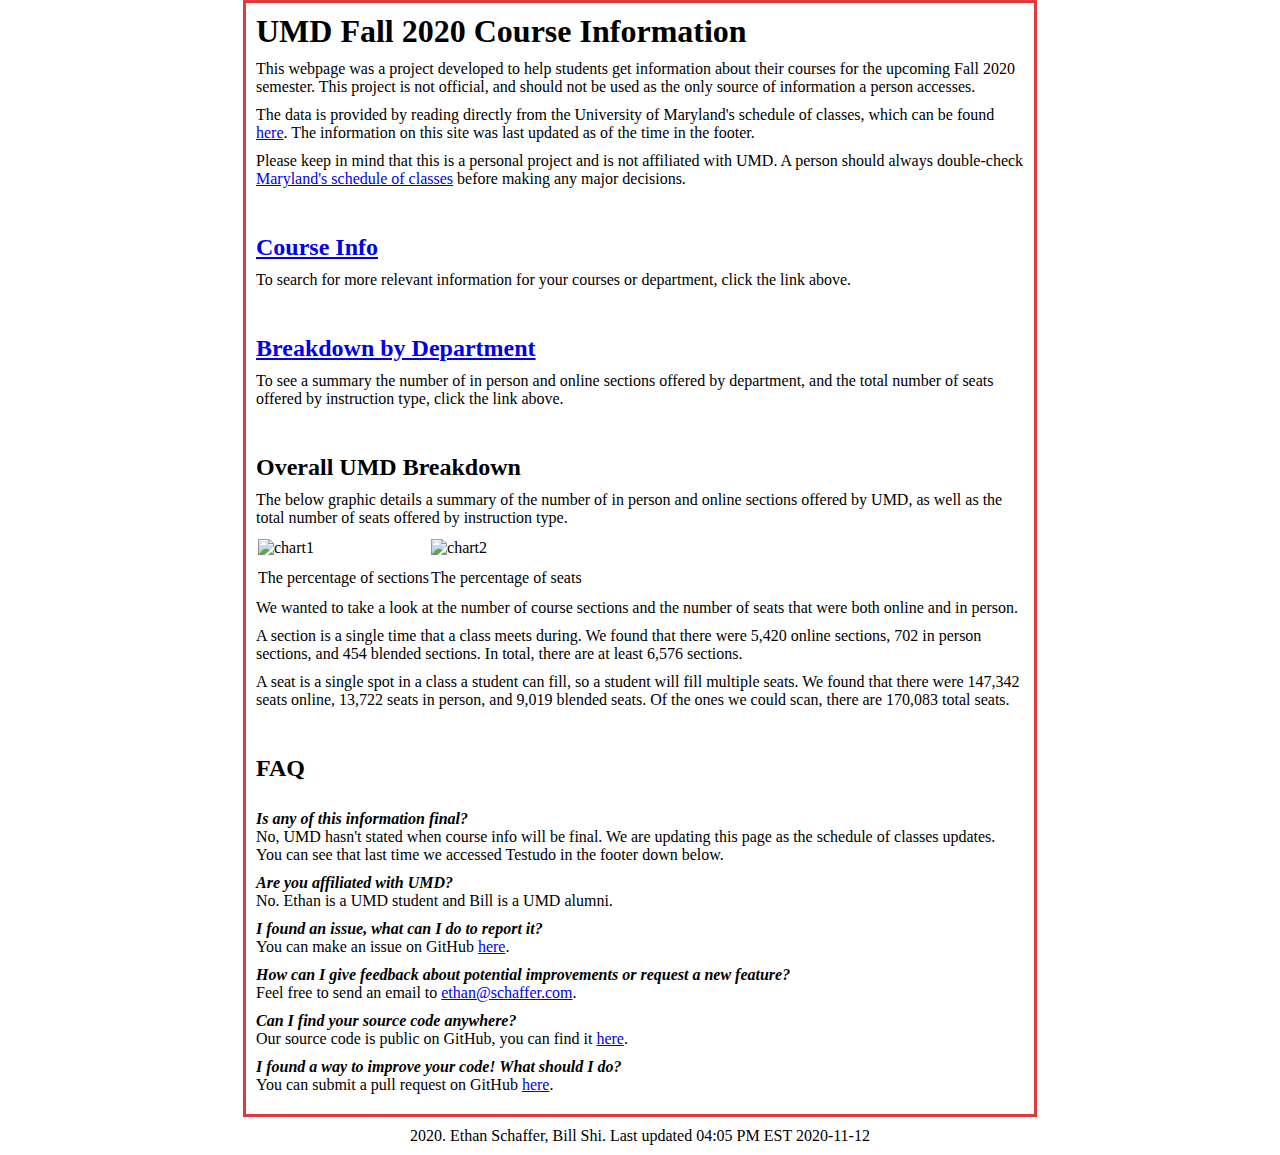
==== index.html @ 0eecd07d "Add All" ====
<!DOCTYPE html>

<!-- landing page with summary infomation -->
<!-- by Bill Shi and Ethan Schaffer -->

<html>

	<header>
		<title>UMD Fall 2020 Course Info</title>
		<link rel='stylesheet' type='text/css' href='src/css/index.css'>
		
		<!-- data hardcoded as js code -->
		<script src="src/data_prototypev1.js"></script>
		<script src="src/summary_data.js"></script>
		<script src="src/dept_summary.js"></script>
		
		<!-- js code implementing functionalities -->
		<script src='https://cdnjs.cloudflare.com/ajax/libs/jquery/3.1.1/jquery.js'></script>
		<script src="src/js scripts/index.js"></script>
	</header>

	<body>
	
		<!-- main content -->
		<div id='page-container'>
		
			<!-- introduction paragraph -->
			<h1>UMD Fall 2020 Course Information</h1>
			<p>This webpage was a project developed to help students get information about their courses for the upcoming Fall 2020 semester. This project is not official, and should not be used as the only source of information a person accesses.</p>
			<p>The data is provided by reading directly from the University of Maryland's schedule of classes, which can be found <a href="https://app.testudo.umd.edu/soc/">here</a>. The information on this site was last updated as of the time in the footer.</p>
			<p>Please keep in mind that this is a personal project and is not affiliated with UMD. A person should always double-check <a href="https://app.testudo.umd.edu/soc/">Maryland's schedule of classes</a> before making any major decisions.</p>


			<!-- link to other pages -->
			<br>
			<br>
			<h2><a href="search.html">Course Info</a></h2>
			<p>To search for more relevant information for your courses or department, click the link above.</p>
			<br>
			<br>
			<h2><a href="depts.html">Breakdown by Department</a></h2>
			<p>To see a summary the number of in person and online sections offered by department, and the total number of seats offered by instruction type, click the link above.</p>
			
			
			<!-- pie chart graphics -->
			<br>
			<br>
			<h2>Overall UMD Breakdown</h2>
			<p>The below graphic details a summary of the number of in person and online sections offered by UMD, as well as the total number of seats offered by instruction type.</p>
			<table>
				<tr>
					<td><img src="" alt="chart1" id="chart1" width="100%"></td>
					<td><img src="" alt="chart2" id="chart2" width="100%"></td>
				</tr>
				<tr>
					<td style="text-align: center;padding: 0px 0px 10px 0px;">The percentage of sections</td>
					<td style="text-align: center;padding: 0px 0px 10px 0px;">The percentage of seats</td>
				</tr>
			</table>
			
			
			<!-- seat availibility summary -->
			<p>We wanted to take a look at the number of course sections and the number of seats that were both online and in person. </p>
			<p id="course_count_info"></p>
			<p id="seat_count_info"></p>
			
			
			<!-- frequently asked questions -->
			<br>
			<br>
			<h2>FAQ</h2>
			<br>
			<b><i>Is any of this information final?</i></b>
			<br>
			<p>No, UMD hasn't stated when course info will be final. We are updating this page as the schedule of classes updates. You can see that last time we accessed Testudo in the footer down below.</p>
			<b><i>Are you affiliated with UMD?</i></b>
			<br>
			<p>No. Ethan is a UMD student and Bill is a UMD alumni.</p>
			<b><i>I found an issue, what can I do to report it?</i></b>
			<br>
			<p>You can make an issue on GitHub <a href="https://github.com/ethan-schaffer/UMD-Online-Course-Info/issues/new">here</a>.</p>
			<b><i>How can I give feedback about potential improvements or request a new feature?</i></b>
			<br>
			<p>Feel free to send an email to <a href="mailto:ethan@schaffer.com">ethan@schaffer.com</a>.</p>
			<b><i>Can I find your source code anywhere?</i></b>
			<br>
			<p>Our source code is public on GitHub, you can find it <a href="https://github.com/ethan-schaffer/UMD-Online-Course-Info">here</a>.</p>				
			<b><i>I found a way to improve your code! What should I do?</i></b>
			<br>
			<p>You can submit a pull request on GitHub <a href="https://github.com/ethan-schaffer/UMD-Online-Course-Info/compare">here</a>.</p>
			
		</div>
		
		<!-- footer -->
		<p id="footer"></p>
	</body>

</html>
---- src/css/index.css ----
/* set default margin and padding for elements*/
* {
	margin: 0px;
	padding: 0px;
}

#footer {
	text-align: center;
	padding: 10px;
	width: 60%;
	margin: auto;
}

/* page specific css */

p, h1, h2, img {
	margin: 0px 0px 10px 0px;
}

#page-container {
	margin: auto;
	width: 60%;
	padding: 10px;
	border: 3px solid #E03A3E; /* Maryland Red */
}
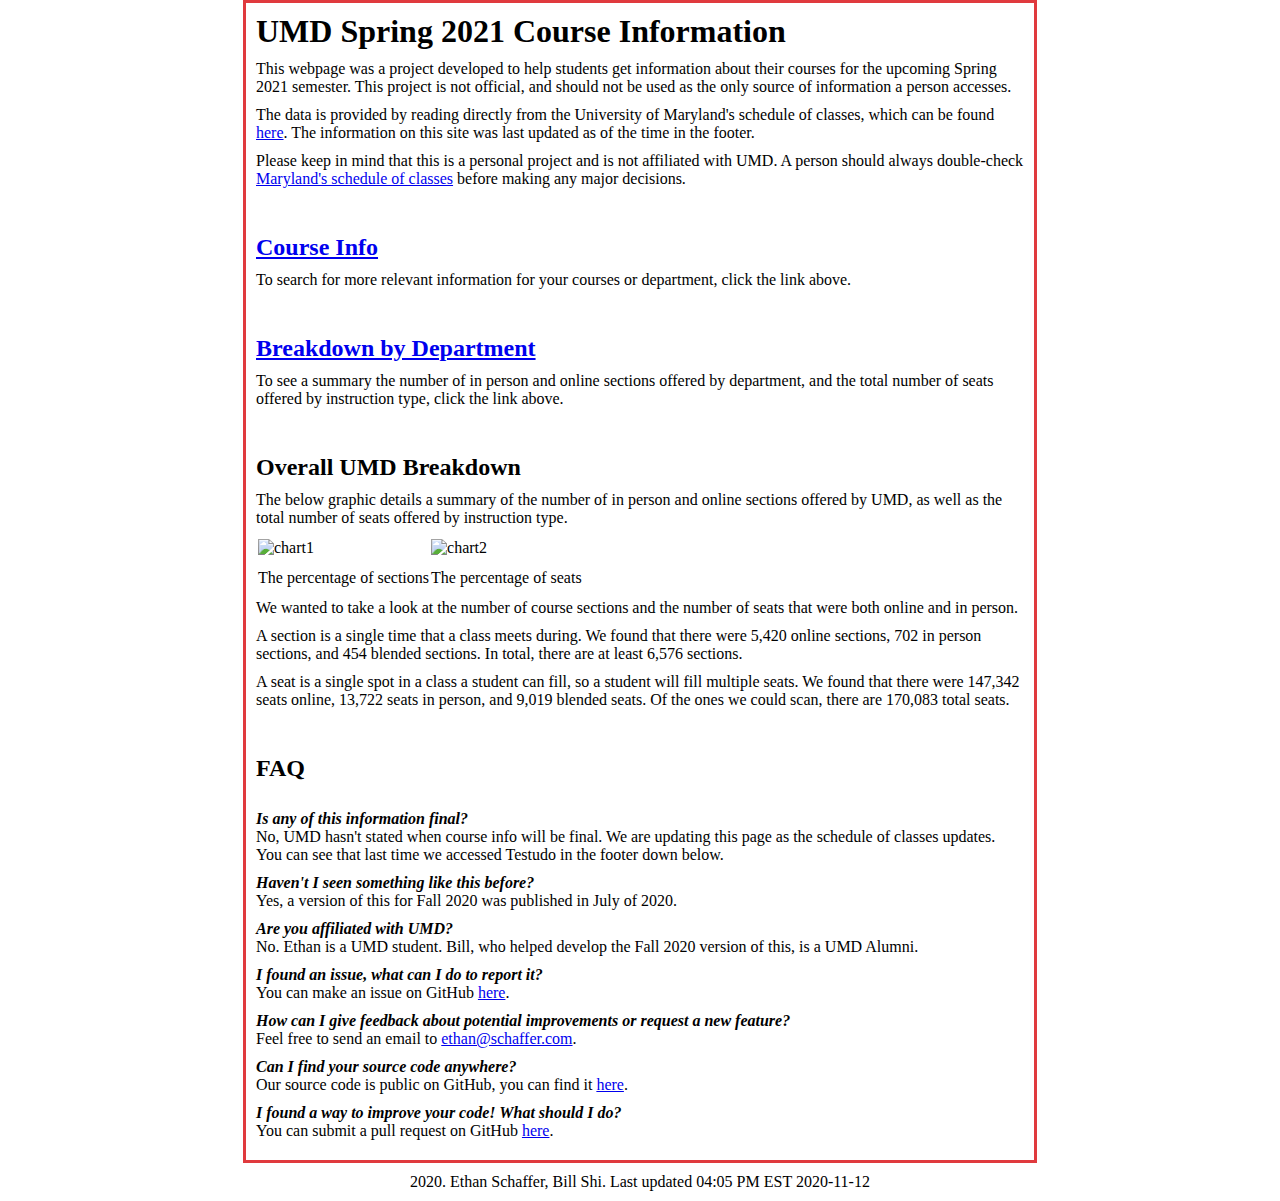
==== commit 0ea23422: "Small fixes" ====
--- a/index.html
+++ b/index.html
@@ -25,8 +25,8 @@
 		<div id='page-container'>
 		
 			<!-- introduction paragraph -->
-			<h1>UMD Fall 2020 Course Information</h1>
-			<p>This webpage was a project developed to help students get information about their courses for the upcoming Fall 2020 semester. This project is not official, and should not be used as the only source of information a person accesses.</p>
+			<h1>UMD Spring 2021 Course Information</h1>
+			<p>This webpage was a project developed to help students get information about their courses for the upcoming Spring 2021 semester. This project is not official, and should not be used as the only source of information a person accesses.</p>
 			<p>The data is provided by reading directly from the University of Maryland's schedule of classes, which can be found <a href="https://app.testudo.umd.edu/soc/">here</a>. The information on this site was last updated as of the time in the footer.</p>
 			<p>Please keep in mind that this is a personal project and is not affiliated with UMD. A person should always double-check <a href="https://app.testudo.umd.edu/soc/">Maryland's schedule of classes</a> before making any major decisions.</p>
 
@@ -73,9 +73,12 @@
 			<b><i>Is any of this information final?</i></b>
 			<br>
 			<p>No, UMD hasn't stated when course info will be final. We are updating this page as the schedule of classes updates. You can see that last time we accessed Testudo in the footer down below.</p>
+			<b><i>Haven't I seen something like this before?</i></b>
+			<br>
+			<p>Yes, a version of this for Fall 2020 was published in July of 2020. </p>
 			<b><i>Are you affiliated with UMD?</i></b>
 			<br>
-			<p>No. Ethan is a UMD student and Bill is a UMD alumni.</p>
+			<p>No. Ethan is a UMD student. Bill, who helped develop the Fall 2020 version of this, is a UMD Alumni.</p>
 			<b><i>I found an issue, what can I do to report it?</i></b>
 			<br>
 			<p>You can make an issue on GitHub <a href="https://github.com/ethan-schaffer/UMD-Online-Course-Info/issues/new">here</a>.</p>
